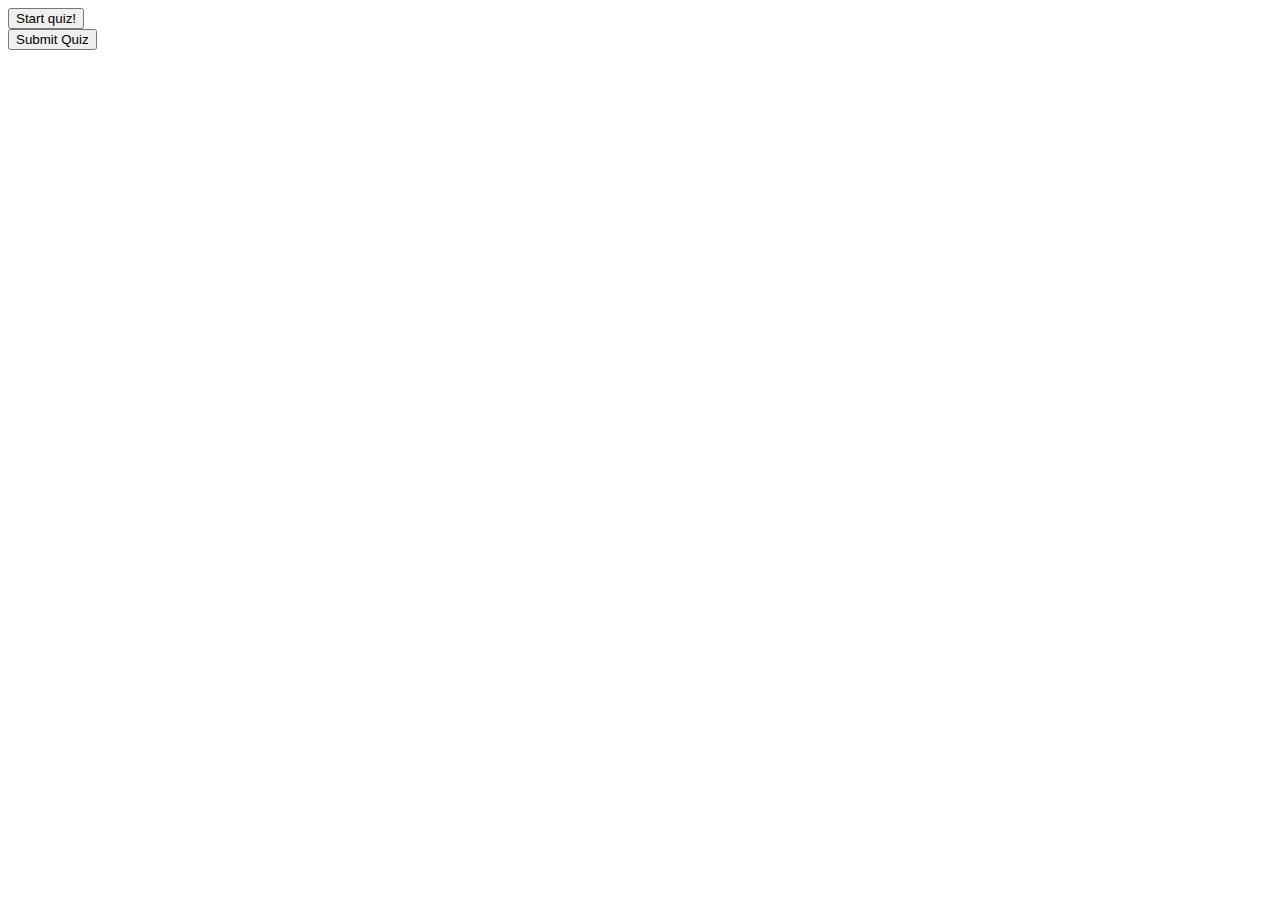
==== quiz.html @ b8f9a7c2 "linked start page to quiz" ====
<!DOCTYPE html>
<html lang="en">
<head>
    <meta charset="UTF-8">
    <meta name="viewport" content="width=device-width, initial-scale=1.0">
    <title>Quiz</title>
</head>
<body>
    <button type="button" id="btn_start_quiz">Start quiz!</button>
    <div id="quiz"></div>
    <button type="button" id="btn-submit-quiz">Submit Quiz</button>
    <div id="results"></div>

    <script src="js/main.js"></script>
</body>
</html>
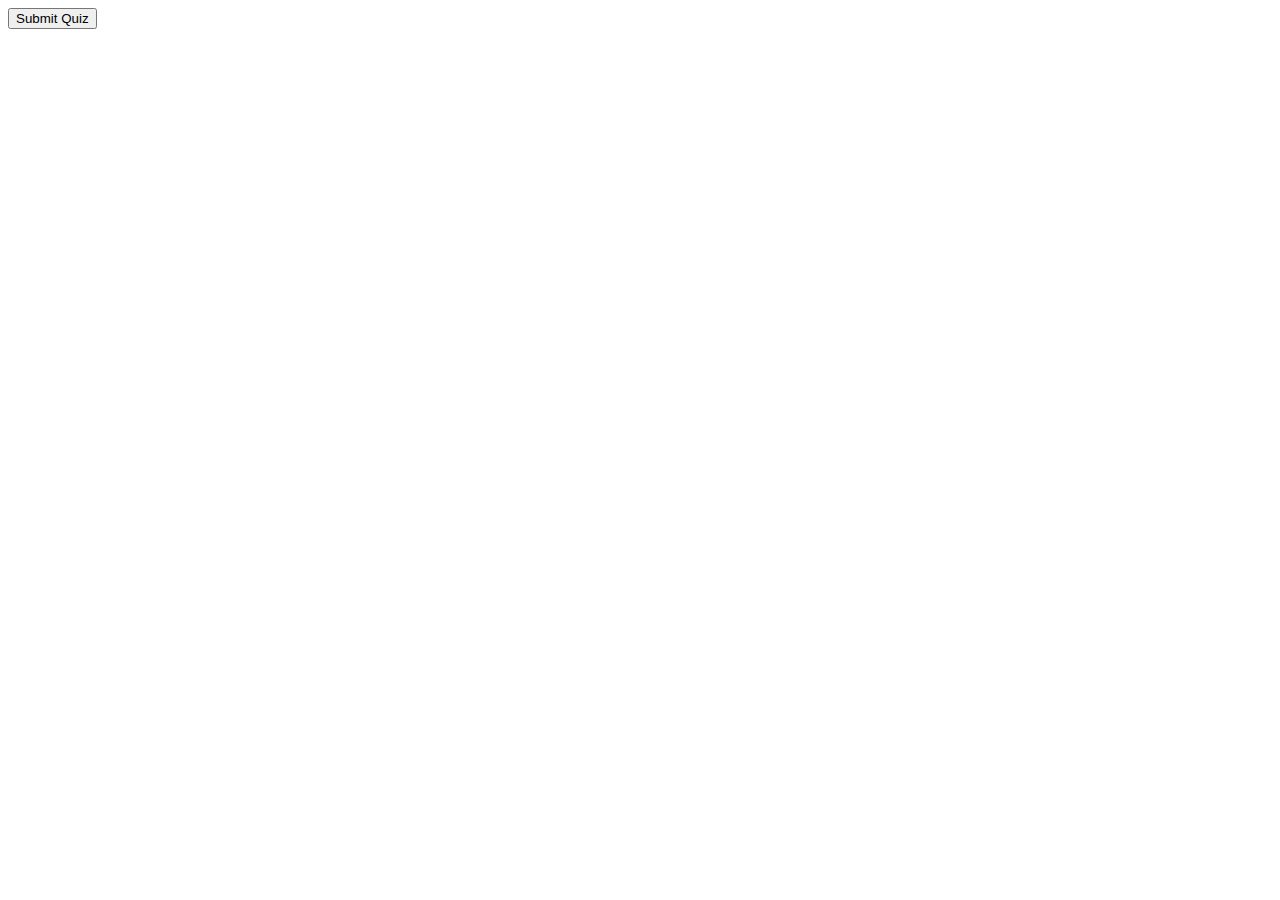
==== commit c4e26cbd: "minor changes towards progress" ====
--- a/quiz.html
+++ b/quiz.html
@@ -1,16 +1,15 @@
 <!DOCTYPE html>
 <html lang="en">
-<head>
-    <meta charset="UTF-8">
-    <meta name="viewport" content="width=device-width, initial-scale=1.0">
-    <title>Quiz</title>
-</head>
-<body>
-    <button type="button" id="btn_start_quiz">Start quiz!</button>
-    <div id="quiz"></div>
-    <button type="button" id="btn-submit-quiz">Submit Quiz</button>
-    <div id="results"></div>
+    <head>
+        <meta charset="UTF-8">
+        <meta name="viewport" content="width=device-width, initial-scale=1.0">
+        <title>Quiz</title>
+    </head>
+    <body>
+        <div id="quiz"></div>
+        <button type="button" id="btn-submit-quiz">Submit Quiz</button>
+        <div id="results"></div>
 
-    <script src="js/main.js"></script>
-</body>
+        <script src="js/main.js"></script>
+    </body>
 </html>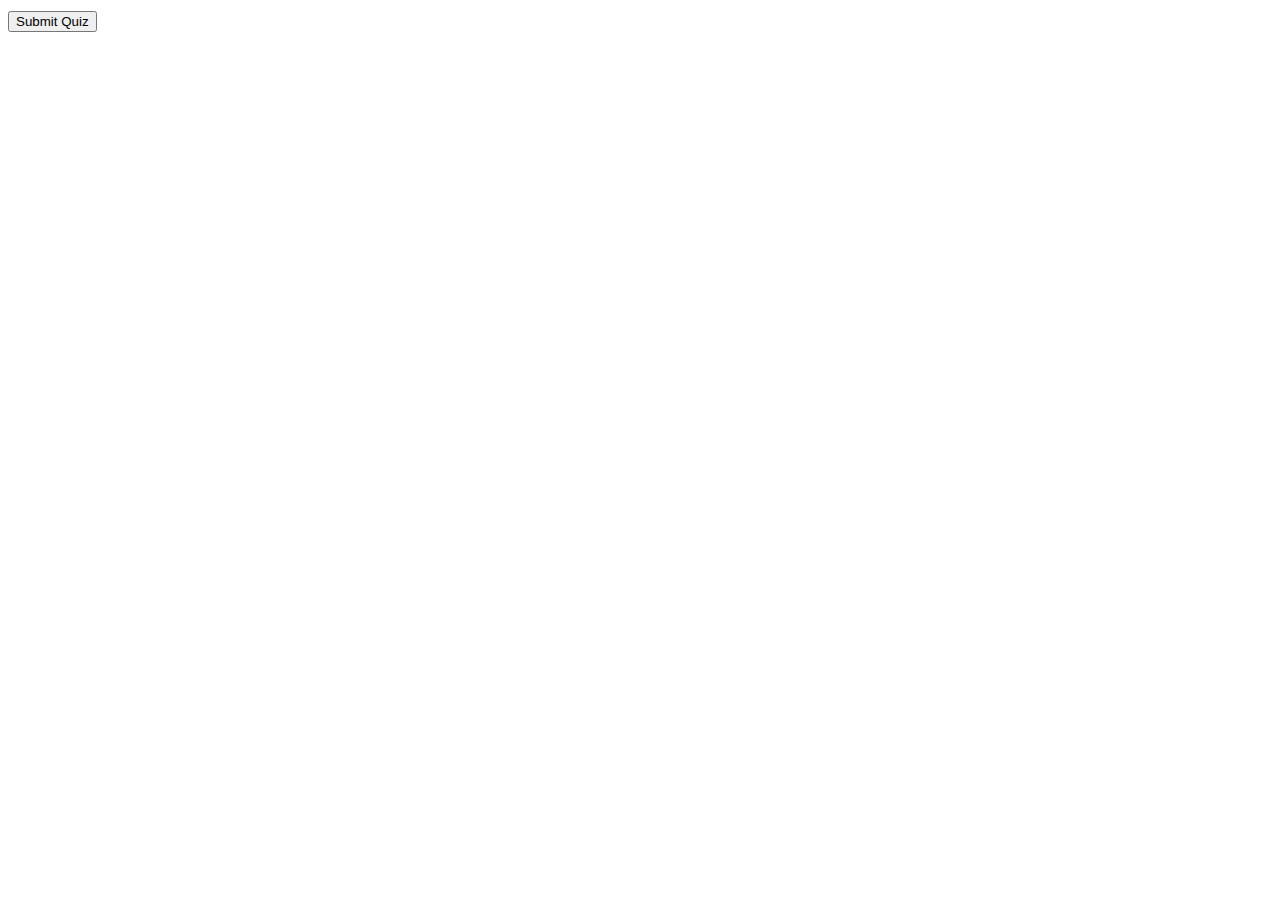
==== commit 4203f87e: "last fixes" ====
--- a/quiz.html
+++ b/quiz.html
@@ -3,6 +3,7 @@
     <head>
         <meta charset="UTF-8">
         <meta name="viewport" content="width=device-width, initial-scale=1.0">
+        <link rel="stylesheet" href="style.css"></link>
         <title>Quiz</title>
     </head>
     <body>
@@ -10,6 +11,7 @@
         <button type="button" id="btn-submit-quiz">Submit Quiz</button>
         <div id="results"></div>
 
+        <script src="js/player.js"></script>
         <script src="js/main.js"></script>
     </body>
 </html>--- a/style.css
+++ b/style.css
@@ -0,0 +1,28 @@
+body{
+	font-size: 20px;
+	font-family: sans-serif;
+	color: #333;
+}
+.question{
+	font-weight: 300;
+}
+.answers {
+  margin-bottom: 10px;
+}
+.answers label{
+  display: block;
+}
+#submit{
+	font-family: sans-serif;
+	font-size: 20px;
+	background-color: #279;
+	color: #fff;
+	border: 0px;
+	border-radius: 3px;
+	padding: 20px;
+	cursor: pointer;
+	margin-bottom: 20px;
+}
+#submit:hover{
+	background-color: #38a;
+}